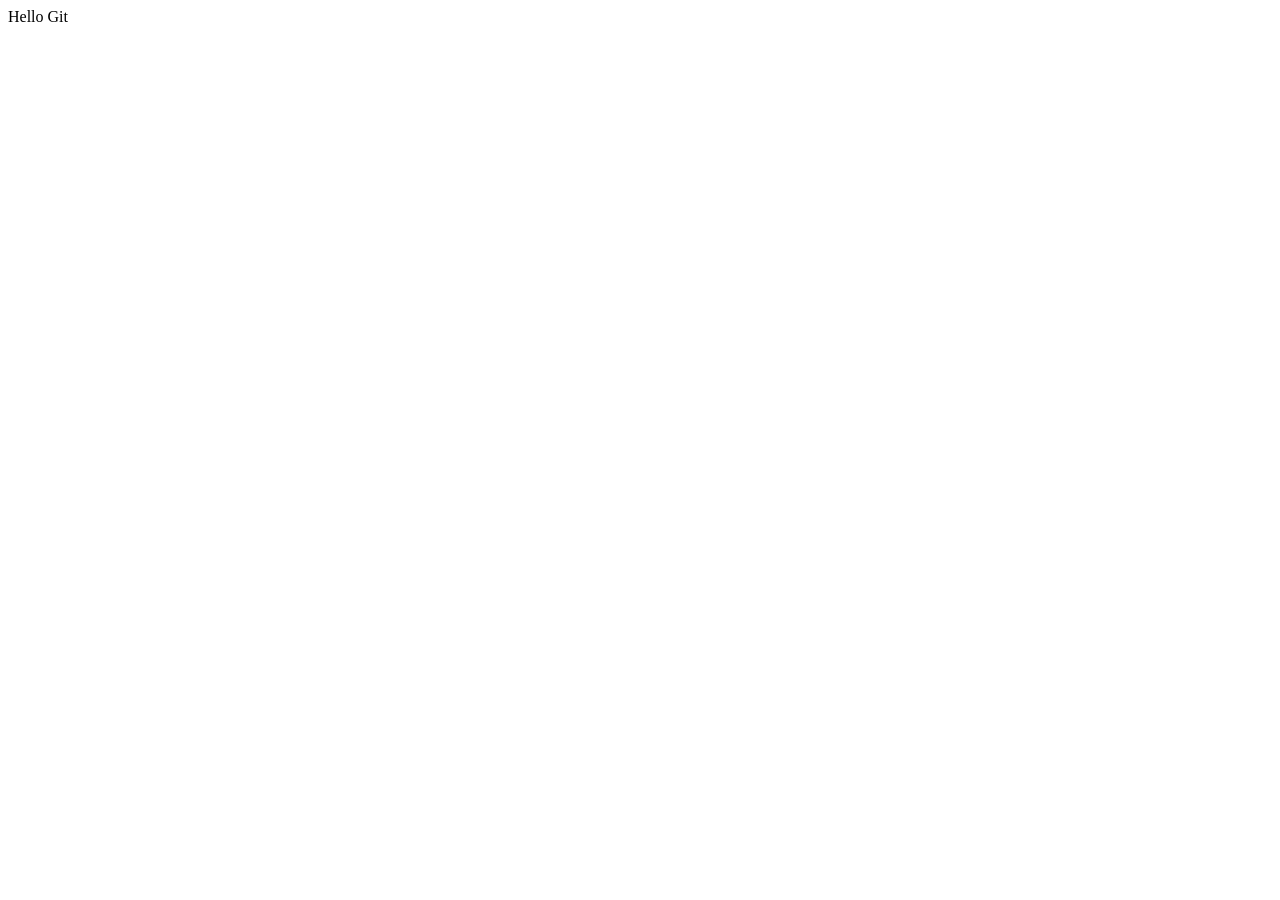
==== GITHUB/index.html @ 2aabec9d "Created the index.html" ====
<!DOCTYPE html>
<html lang="en">
  <head>
    <meta charset="UTF-8" />
    <meta name="viewport" content="width=device-width, initial-scale=1.0" />
    <title>Document</title>
    <link rel="stylesheet" href="my-creative-work/GITHUB/src/git.css" />
  </head>
  <body>
    <h>Hello Git</h>
  </body>
</html>
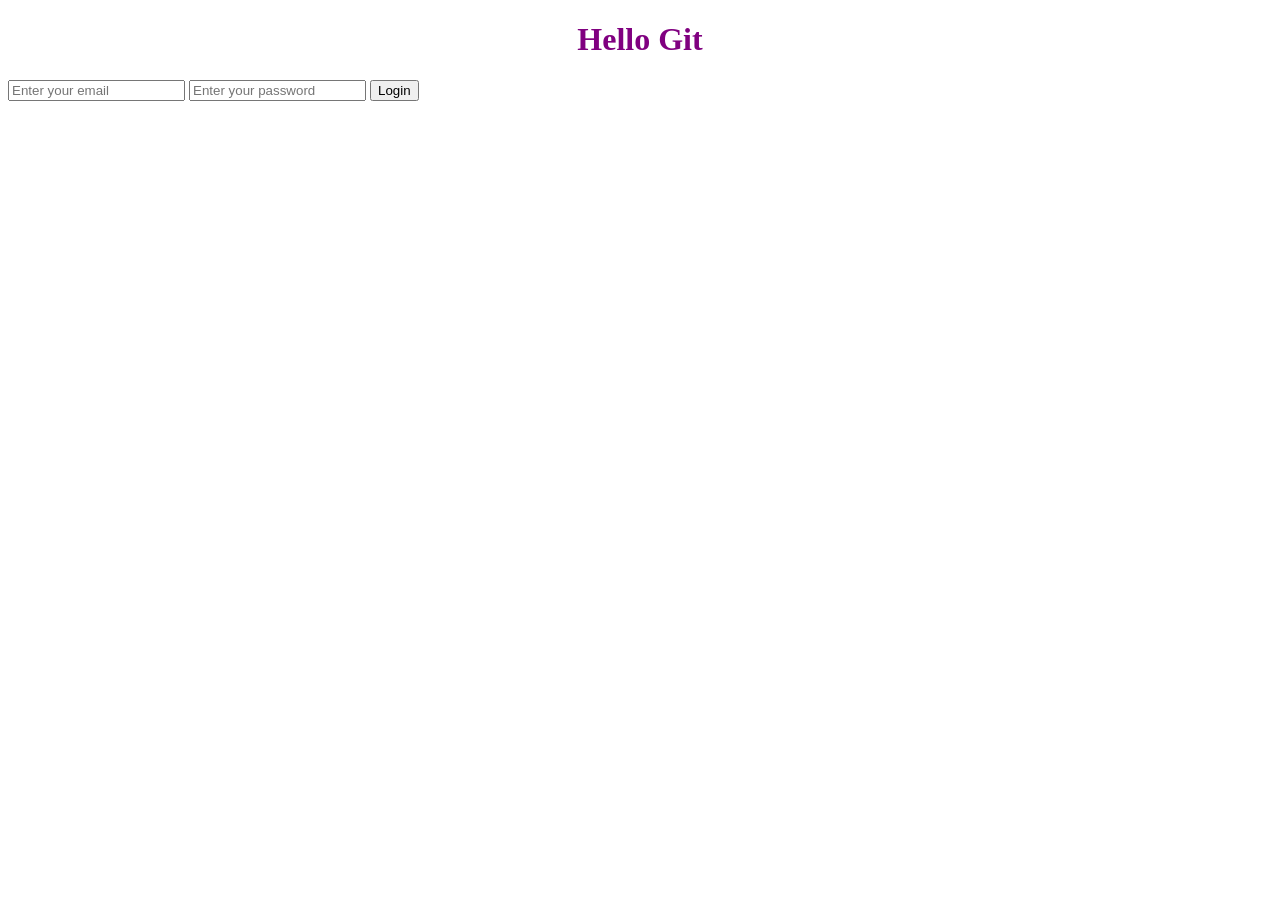
==== commit 2176a627: "Added a login form" ====
--- a/GITHUB/index.html
+++ b/GITHUB/index.html
@@ -4,9 +4,15 @@
     <meta charset="UTF-8" />
     <meta name="viewport" content="width=device-width, initial-scale=1.0" />
     <title>Document</title>
-    <link rel="stylesheet" href="my-creative-work/GITHUB/src/git.css" />
+    <link rel="stylesheet" href="src/git.css" />
   </head>
   <body>
-    <h>Hello Git</h>
+    <h1>Hello Git</h1>
+    <form>
+      <input type="email" placeholder="Enter your email" />
+      <input type="password" placeholder="Enter your password" />
+      <input type="submit" value="Login" />
+    </form>
+    <script src="src/git.js"></script>
   </body>
 </html>
--- a/GITHUB/src/git.css
+++ b/GITHUB/src/git.css
@@ -0,0 +1,4 @@
+h1 {
+  text-align: center;
+  color: purple;
+}
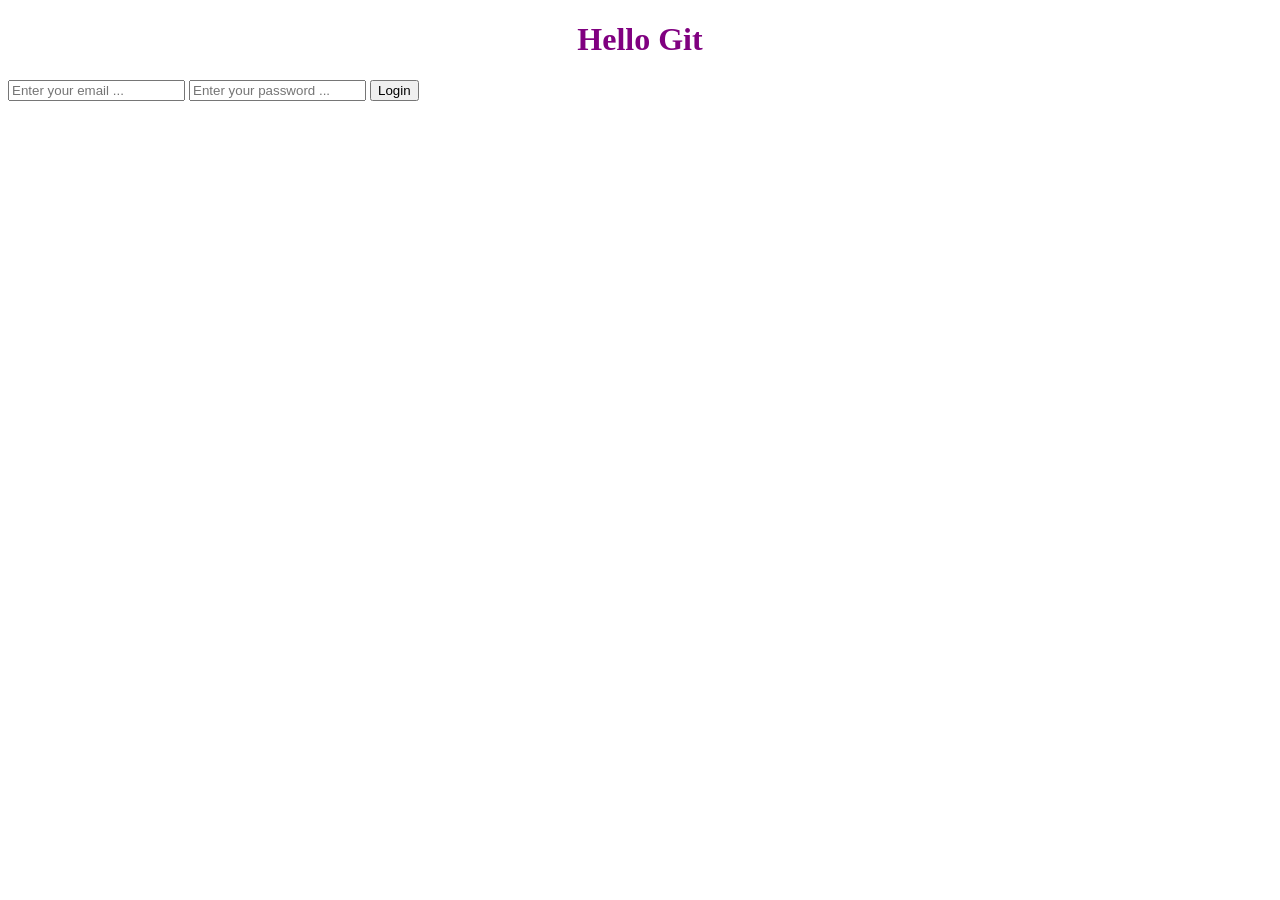
==== commit 6421fcf3: "HTML form text" ====
--- a/GITHUB/index.html
+++ b/GITHUB/index.html
@@ -9,8 +9,8 @@
   <body>
     <h1>Hello Git</h1>
     <form>
-      <input type="email" placeholder="Enter your email" />
-      <input type="password" placeholder="Enter your password" />
+      <input type="email" placeholder="Enter your email ..." />
+      <input type="password" placeholder="Enter your password ..." />
       <input type="submit" value="Login" />
     </form>
     <script src="src/git.js"></script>
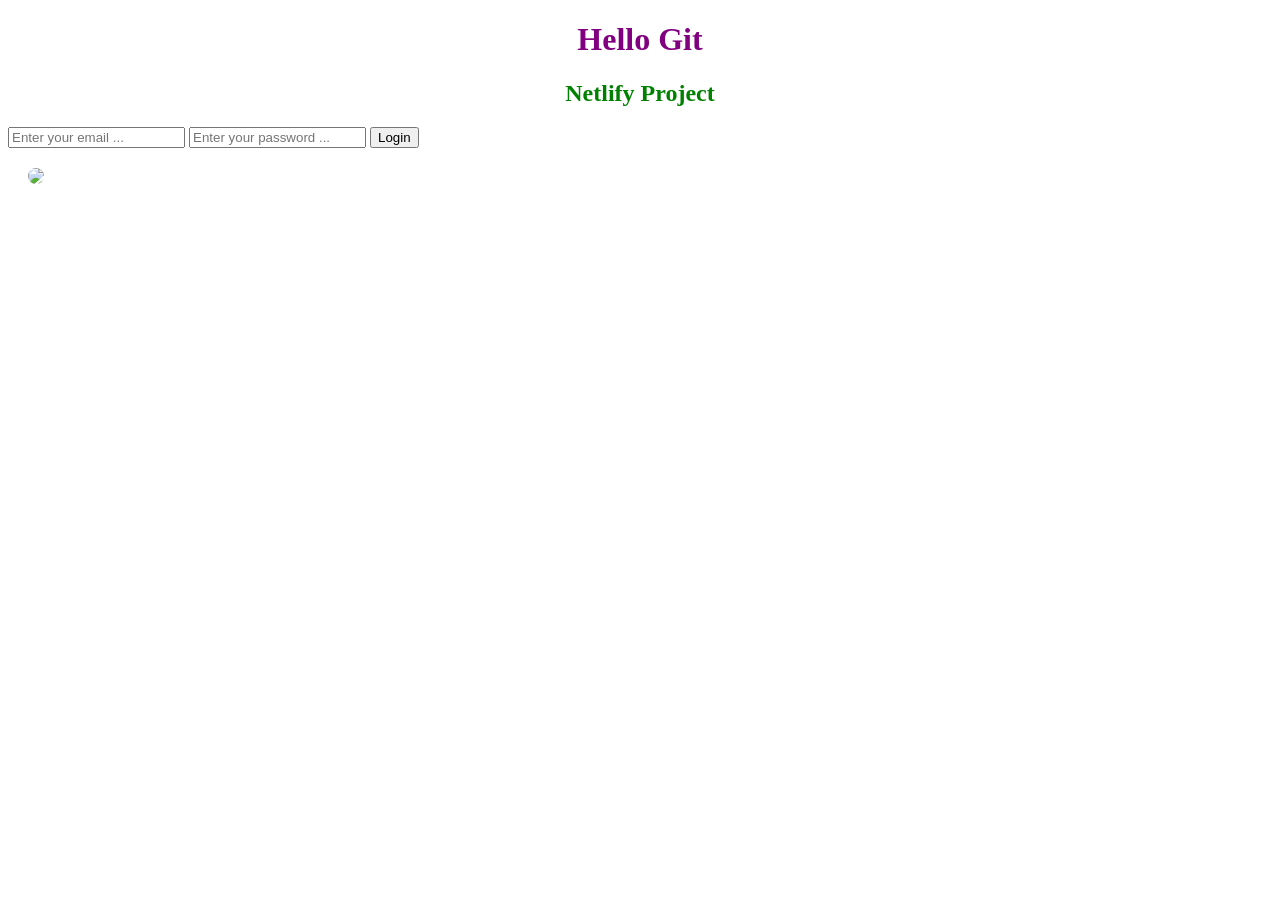
==== commit b81055a2: "CSS added image" ====
--- a/GITHUB/index.html
+++ b/GITHUB/index.html
@@ -8,11 +8,15 @@
   </head>
   <body>
     <h1>Hello Git</h1>
+    <h2>Netlify Project</h2>
     <form>
       <input type="email" placeholder="Enter your email ..." />
       <input type="password" placeholder="Enter your password ..." />
       <input type="submit" value="Login" />
     </form>
+    <img
+      src="https://miro.medium.com/v2/resize:fit:640/format:webp/1*K2iFkHhIjhV-f9bkE3ZhJg.png"
+    />
     <script src="src/git.js"></script>
   </body>
 </html>
--- a/GITHUB/src/git.css
+++ b/GITHUB/src/git.css
@@ -2,3 +2,11 @@
   text-align: center;
   color: purple;
 }
+h2 {
+  color: green;
+  text-align: center;
+}
+img {
+  padding: 20px;
+  border-radius: 50px 50px 50px 50px;
+}
